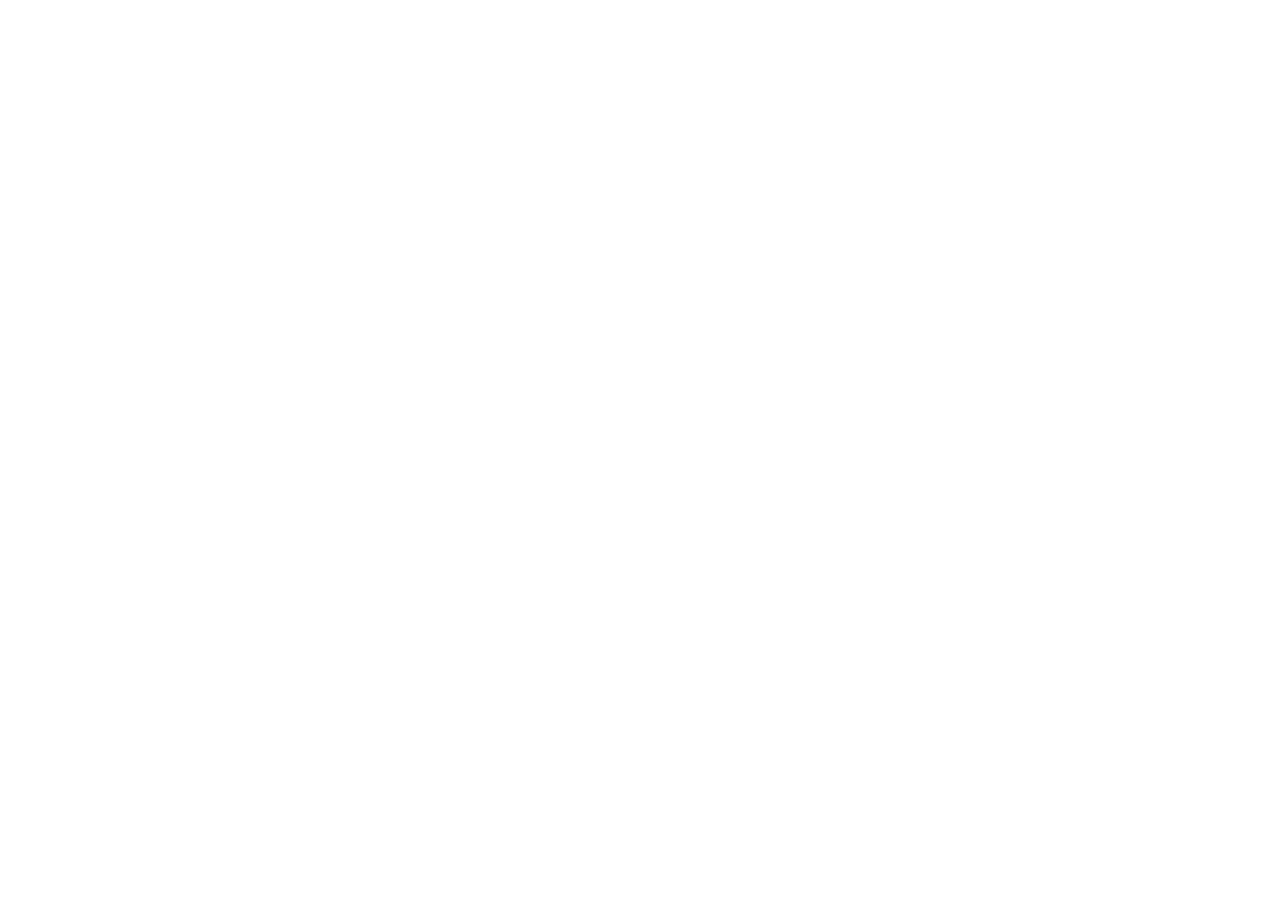
==== index.html @ d3c6427b "1" ====
<!DOCTYPE html>
<html lang="en">
  <head>
    <script src="https://cdnjs.cloudflare.com/ajax/libs/p5.js/1.5.0/p5.js"></script>
    <script src="https://cdnjs.cloudflare.com/ajax/libs/p5.js/1.5.0/addons/p5.sound.min.js"></script>
    <link rel="stylesheet" type="text/css" href="style.css">
    <meta charset="utf-8" />

  </head>
  <body>
    <main>
    </main>
    <script src="sketch.js"></script>
  </body>
</html>
---- style.css ----
html, body {
  margin: 0;
  padding: 0;
}
canvas {
  display: block;
}
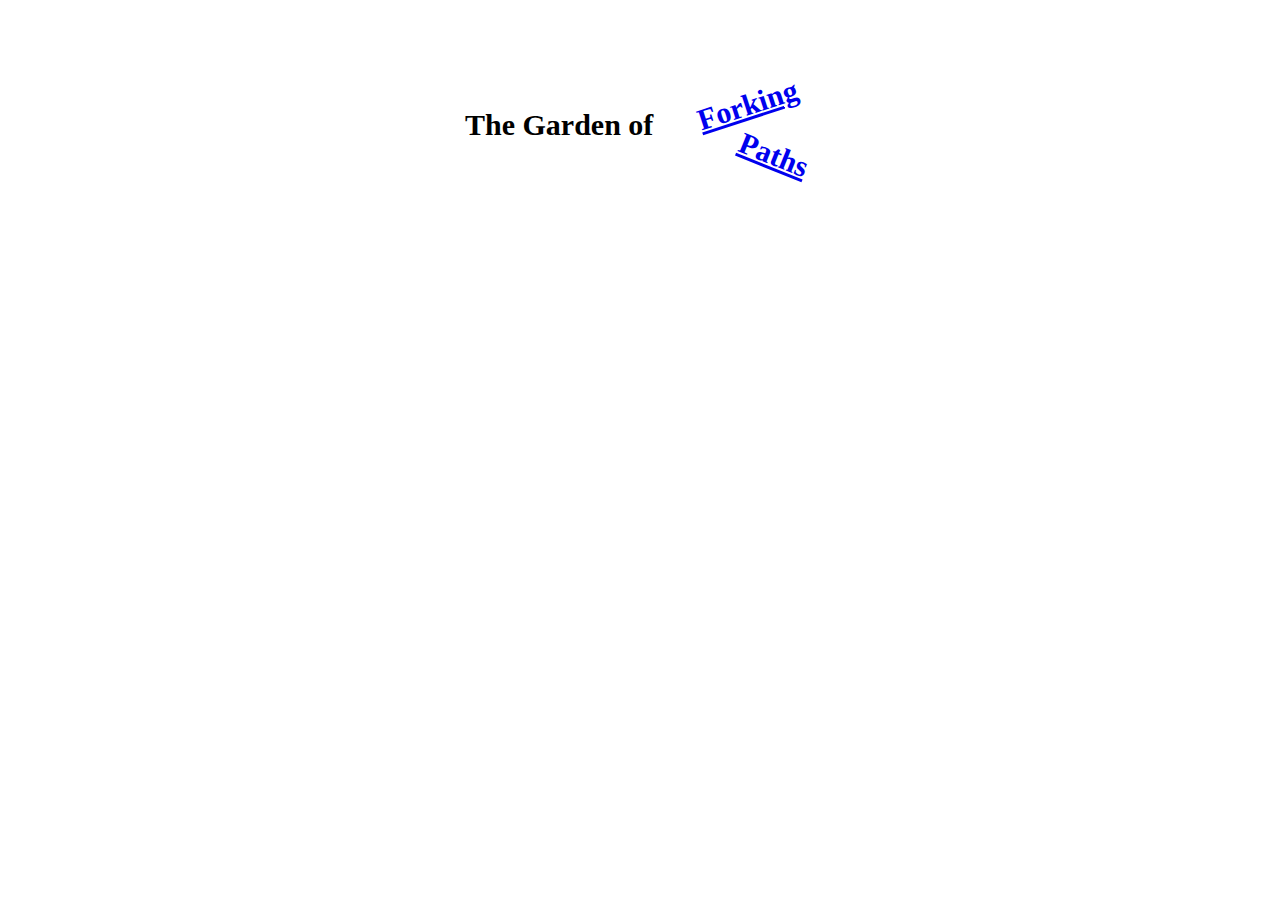
==== commit 54fe6abb: "xin 1" ====
--- a/index.html
+++ b/index.html
@@ -1,15 +1,20 @@
 <!DOCTYPE html>
-<html lang="en">
-  <head>
-    <script src="https://cdnjs.cloudflare.com/ajax/libs/p5.js/1.5.0/p5.js"></script>
-    <script src="https://cdnjs.cloudflare.com/ajax/libs/p5.js/1.5.0/addons/p5.sound.min.js"></script>
-    <link rel="stylesheet" type="text/css" href="style.css">
-    <meta charset="utf-8" />
+<html>
+    <head>
+        <meta charset="UTF-8">
+        <title>How do u think ur social life</title>
 
-  </head>
-  <body>
-    <main>
-    </main>
-    <script src="sketch.js"></script>
-  </body>
-</html>
+        <!--This is a link to the css style sheet where you can make styling rules that will be applied to all pages-->
+        <link rel="stylesheet" href="./css/style.css">
+
+    </head>
+    <body>
+
+        <div class="centered-wrapper">
+            <h1 class="title">
+                The Garden of <a href="./forking" class="forking">Forking</a> <a href="./author" class="paths">Paths</a> 
+            </h1>
+        </div>
+
+    </body>
+</html>--- a/css/style.css
+++ b/css/style.css
@@ -0,0 +1,52 @@
+
+/*This is a comment in CSS*/
+
+body{
+    font-family: Georgia, serif;
+}
+
+h1{
+    font-size: 30px;
+}
+
+p{
+    font-size: 20px;
+}
+
+.centered-wrapper{
+    width:800px;
+    margin: 0 auto;
+    text-align: center;
+    padding-top: 100px;
+}
+
+/* When giving a child element position absolute you should give the parent position value as well */
+/* The child will then be positioned absolute in realtion to the box container of the parent */
+/* positioning elements on the page is fundamental to understanding CSS: https://developer.mozilla.org/en-US/docs/Web/CSS/position */
+.title{
+    position: relative;
+    width: 350px;
+    text-align: left;
+    margin: 0 auto;
+}
+.title a{
+    position: absolute;
+}
+.title a.forking{
+    left: 66%;
+    top: -20px;
+    rotate: -18deg;
+}
+.title a.paths{
+    left: 78%;
+    top: 30px;
+    rotate: 22deg;
+}
+
+a.dead-link:hover{
+    opacity: 0;
+}
+
+span#ghost{
+    opacity: 0.4;
+}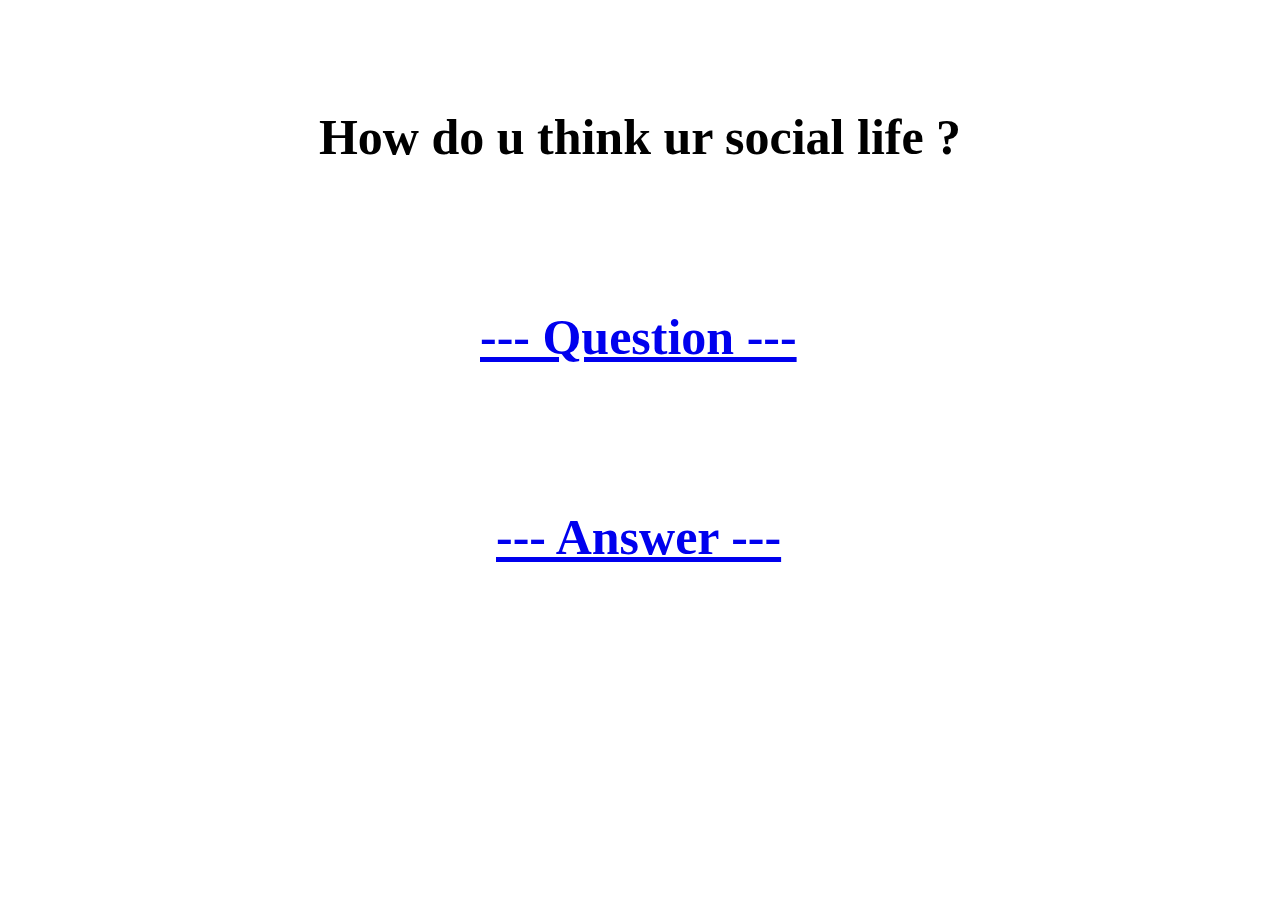
==== commit d9206a6f: "xy2" ====
--- a/index.html
+++ b/index.html
@@ -12,7 +12,9 @@
 
         <div class="centered-wrapper">
             <h1 class="title">
-                The Garden of <a href="./forking" class="forking">Forking</a> <a href="./author" class="paths">Paths</a> 
+                How do u think ur social life ?
+                 <a href="./question" class="question">--- Question ---</a> 
+                 <a href="./answer" class="answer">--- Answer ---</a> 
             </h1>
         </div>
 
--- a/css/style.css
+++ b/css/style.css
@@ -2,11 +2,11 @@
 /*This is a comment in CSS*/
 
 body{
-    font-family: Georgia, serif;
+    font-family:Cambria, Cochin, Georgia, Times, 'Times New Roman', serif;
 }
 
 h1{
-    font-size: 30px;
+    font-size: 50px;
 }
 
 p{
@@ -25,22 +25,22 @@
 /* positioning elements on the page is fundamental to understanding CSS: https://developer.mozilla.org/en-US/docs/Web/CSS/position */
 .title{
     position: relative;
-    width: 350px;
-    text-align: left;
+    width: 800px;
+    text-align:center;
     margin: 0 auto;
 }
 .title a{
     position: absolute;
 }
-.title a.forking{
-    left: 66%;
-    top: -20px;
-    rotate: -18deg;
+.title a.question{
+    left: 30%;
+    top: 200px;
+ 
 }
-.title a.paths{
-    left: 78%;
-    top: 30px;
-    rotate: 22deg;
+.title a.answer{
+    left: 32%;
+    top: 400px;
+
 }
 
 a.dead-link:hover{
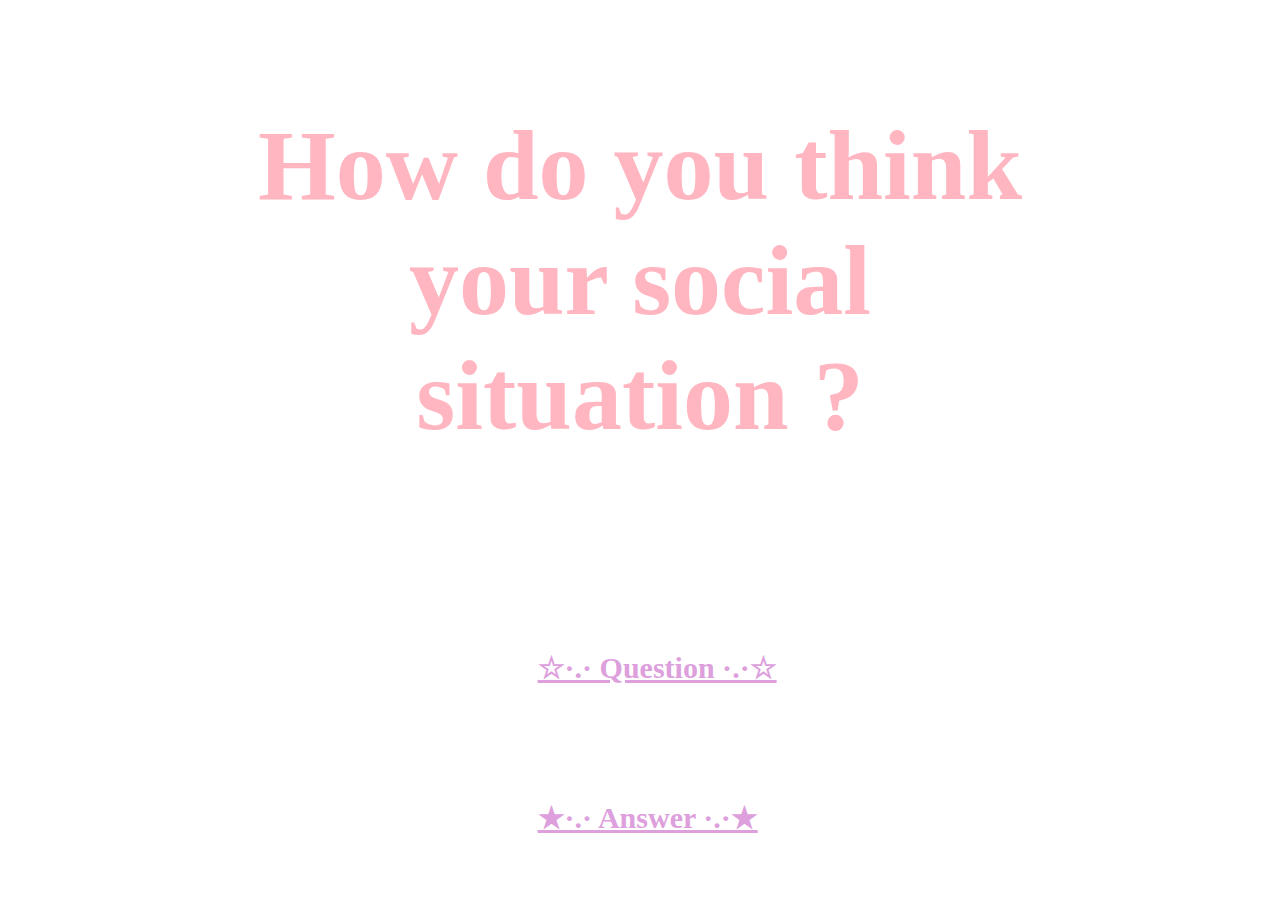
==== commit 35829050: "xy7" ====
--- a/index.html
+++ b/index.html
@@ -2,7 +2,7 @@
 <html>
     <head>
         <meta charset="UTF-8">
-        <title>How do u think ur social life</title>
+        <title>How do u think ur social situation</title>
 
         <!--This is a link to the css style sheet where you can make styling rules that will be applied to all pages-->
         <link rel="stylesheet" href="./css/style.css">
@@ -12,9 +12,9 @@
 
         <div class="centered-wrapper">
             <h1 class="title">
-                How do u think ur social life ?
-                 <a href="./question" class="question">--- Question ---</a> 
-                 <a href="./answer" class="answer">--- Answer ---</a> 
+                How do you think your social situation ?
+                 <a href="./question" class="question">☆·.· Question ·.·☆</a> 
+                 <a href="./answer" class="answer">★·.·   Answer   ·.·★</a> 
             </h1>
         </div>
 
--- a/css/style.css
+++ b/css/style.css
@@ -2,14 +2,18 @@
 /*This is a comment in CSS*/
 
 body{
-    font-family:Cambria, Cochin, Georgia, Times, 'Times New Roman', serif;
+    font-family:cursive;
+    color:lightpink;
 }
 
 h1{
-    font-size: 50px;
+    top: 400px;
+    font-size: 100px;
+    color:lightpink;
 }
 
 p{
+    font-family:Cambria, Cochin, Georgia, Times, 'Times New Roman', serif;
     font-size: 20px;
 }
 
@@ -24,29 +28,49 @@
 /* The child will then be positioned absolute in realtion to the box container of the parent */
 /* positioning elements on the page is fundamental to understanding CSS: https://developer.mozilla.org/en-US/docs/Web/CSS/position */
 .title{
-    position: relative;
     width: 800px;
     text-align:center;
     margin: 0 auto;
 }
 .title a{
+    color:plum;
     position: absolute;
 }
 .title a.question{
-    left: 30%;
-    top: 200px;
+    font-size: 30px;
+    color:plum;
+    left: 42%;
+    top: 650px;
  
 }
 .title a.answer{
-    left: 32%;
-    top: 400px;
+    font-size: 30px;
+    color:plum;
+    left: 42%;
+    top: 800px;
 
 }
 
 a.dead-link:hover{
+    
     opacity: 0;
+    top: 400px;
 }
 
 span#ghost{
     opacity: 0.4;
+}
+
+
+a{
+   
+    font-family:cursive;
+    font-size: 50px;
+    color:plum;  
+}
+
+em{
+    
+    font-family:Georgia, 'Times New Roman', Times, serif;
+    color:lightpink;
 }